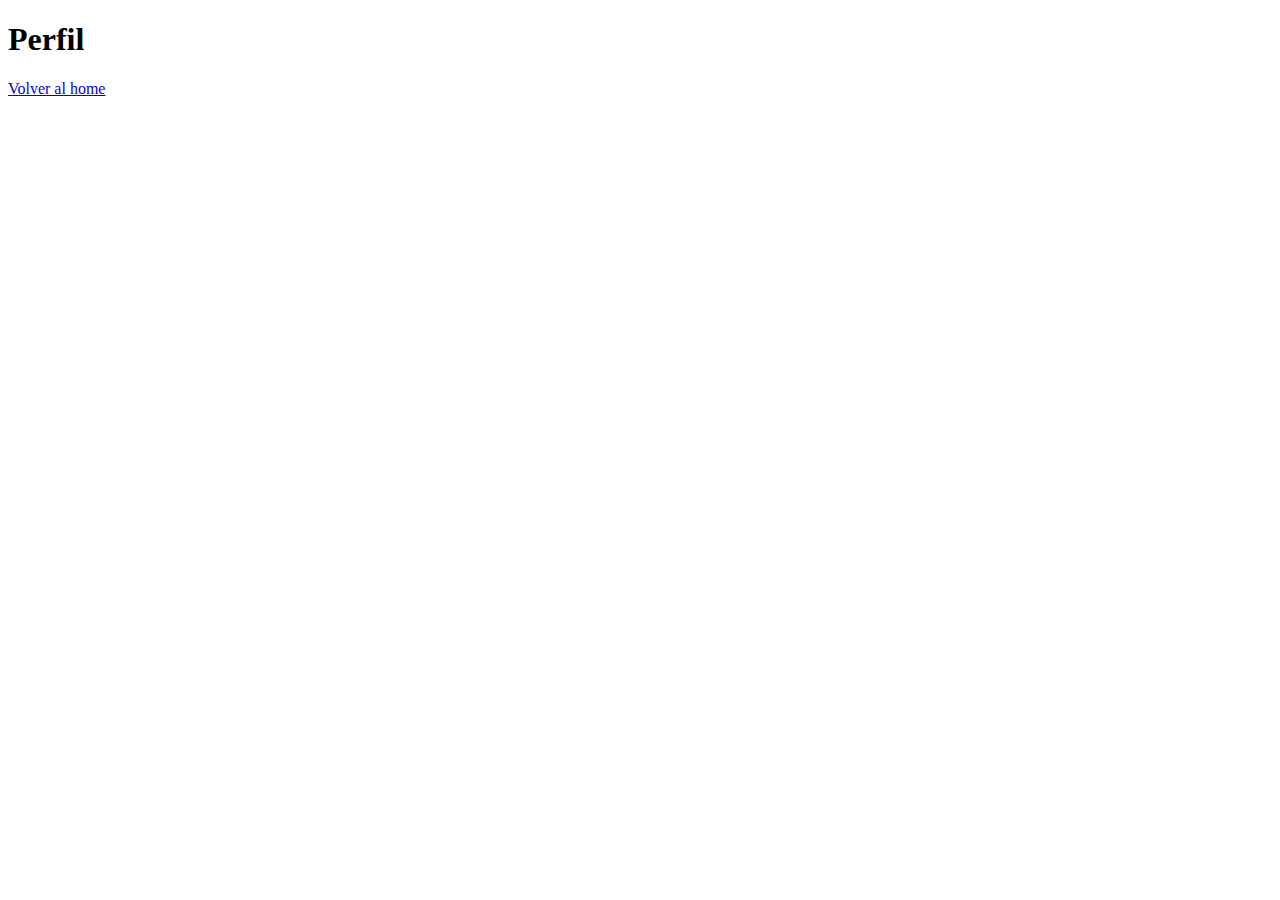
==== 1inicio.html @ f5825370 "creacion&ingresoDeUsuario" ====
<!DOCTYPE html>
<html lang="en">
<head>
    <meta charset="UTF-8">
    <meta http-equiv="X-UA-Compatible" content="IE=edge">
    <meta name="viewport" content="width=device-width, initial-scale=1.0">
    <title>Perfil</title>
</head>
<body>
    <h1>Perfil</h1>
    <a href="index.html">Volver al home</a>
</body>
</html>
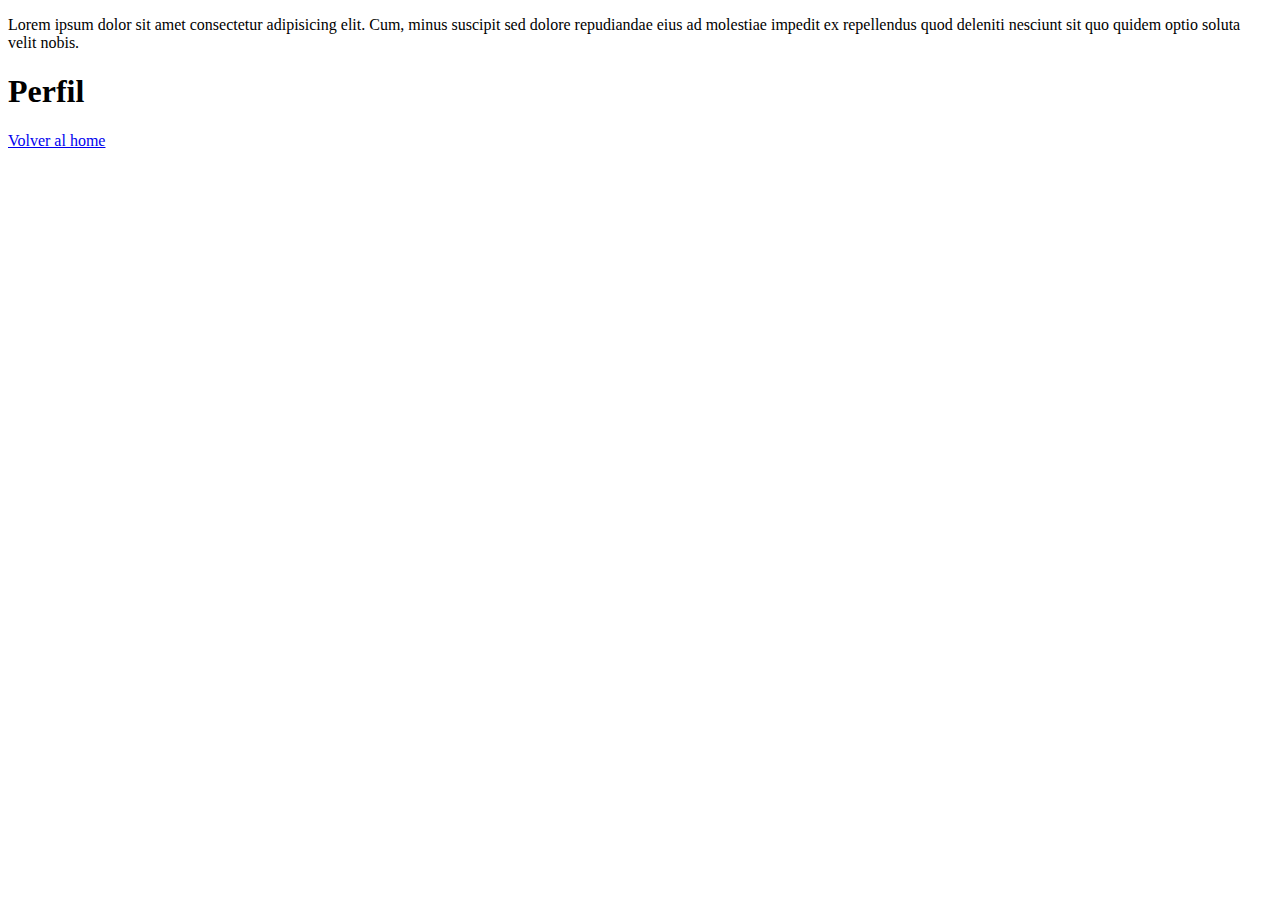
==== commit 11510009: "border" ====
--- a/1inicio.html
+++ b/1inicio.html
@@ -7,6 +7,9 @@
     <title>Perfil</title>
 </head>
 <body>
+    <p>
+        Lorem ipsum dolor sit amet consectetur adipisicing elit. Cum, minus suscipit sed dolore repudiandae eius ad molestiae impedit ex repellendus quod deleniti nesciunt sit quo quidem optio soluta velit nobis.
+    </p>
     <h1>Perfil</h1>
     <a href="index.html">Volver al home</a>
 </body>
